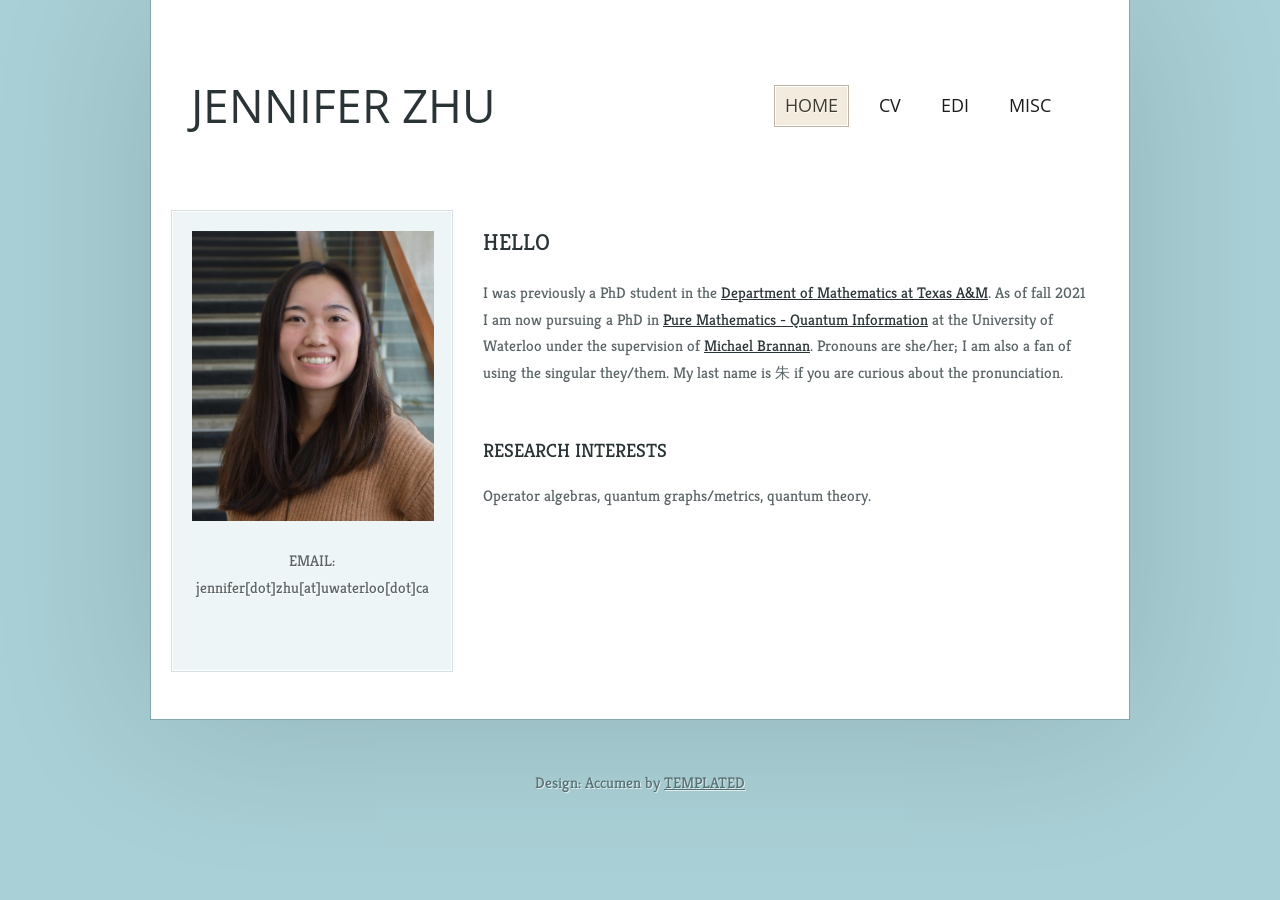
==== index.html @ d4dd519e "Update index.html" ====
<!DOCTYPE html PUBLIC "-//W3C//DTD XHTML 1.0 Strict//EN" "http://www.w3.org/TR/xhtml1/DTD/xhtml1-strict.dtd">
<!--
Design by TEMPLATED
http://templated.co
Released for free under the Creative Commons Attribution License

Name       : Accumen
Description: A two-column, fixed-width design with dark color scheme.
Version    : 1.0
Released   : 20120712
-->
<html xmlns="http://www.w3.org/1999/xhtml">
	<head>
	    <meta http-equiv="content-type" content="text/html; charset=utf-8" />
		<meta name="description" content="" />
		<meta name="keywords" content="" />
		<style type="text/css">
		  img {
		      display: block;
		      margin-left: auto;
		      margin-right: auto;
		  }
		</style>
		<title>Jennifer Zhu</title>
		<link rel="stylesheet" type="text/css" href="//fonts.googleapis.com/css?family=Open+Sans" />
		<link rel="stylesheet" type="text/css" href="//fonts.googleapis.com/css?family=Kreon" />
		<link rel="stylesheet" type="text/css" href="style.css" />
		<!-- <link rel="icon" href="images/winklewatchesover.jpg"> -->
	</head>
	<body>
		<div id="wrapper">
			<div id="header">
				<div id="logo">
					<h1><a href="index.html">Jennifer Zhu</a></h1>
				</div>
				<div id="menu">
					<ul>
					  <li class="first active"><a href="index.html">Home</a></li>
					  <li><a href="CV.html">CV</a></li>
					  <li><a href="EDI.html">EDI</a></li>
					  <li class="last"><a href="misc.html">Misc</a></li>
					</ul>
					<br class="clearfix" />
				</div>
			</div>
			<div id="page">
				<div id="sidebar">
					<div class="box">
						
					  <img class="center" src="images/profile.jpg" width="242" height="290" alt="" title="" />
					  <br>
					  <p style="text-align:center">
					    EMAIL: jennifer[dot]zhu[at]uwaterloo[dot]ca
					  <br/>
					  </p>
					</div>
				</div>
				<div id="content">
					<div class="box">
						<h2>HELLO</h2>
						
						<p>
						  I was previously a PhD student in the  <a href="https://www.math.tamu.edu/" rel="nofollow">Department of Mathematics at Texas A&amp;M</a>. 
						  As of fall 2021 I am now pursuing a PhD in <a href="https://uwaterloo.ca/pure-mathematics-quantum-information/" 
						  rel="nofollow">Pure Mathematics - Quantum Information</a> at the University of Waterloo under the supervision of 
						  <a href="https://www.math.uwaterloo.ca/~m2branna/" rel="nofollow">Michael Brannan</a>. Pronouns are she/her; I am also a fan of using 
						  the singular they/them. My last name is 朱 if you are curious about the pronunciation.
						</p>
					</div>
					<div class="box">
						<h3>Research Interests</h3>
						<p>
						  Operator algebras, quantum graphs/metrics, quantum theory.
						</p>
					</div>
					<div class="box">
					</div>
					<br class="clearfix" />
				</div>
				<br class="clearfix" />
			</div>
			
		</div>
		<div id="footer">
			 Design: Accumen by <a href="http://templated.co" rel="nofollow">TEMPLATED</a> 
		</div>
	</body>
</html>
---- style.css ----
/*
Design by TEMPLATED
http://templated.co
Released for free under the Creative Commons Attribution License

Name       : Accumen
Description: A two-column, fixed-width design with dark color scheme.
Version    : 1.0
Released   : 20120712
*/

* {
	margin: 0;
	padding: 0;
}

a {
	text-decoration: underline;
	color: #FF381A;
}

a:hover {
	text-decoration: none;
}

body {
	line-height: 1.75em;
	background: #A9D0D6;
	font-size: 11.5pt;
	color: #5A6466;
}

body,input {
	font-family: Kreon;
}

br.clearfix {
	clear: both;
}

h1,h2,h3,h4 {
	text-transform: uppercase;
	font-weight: normal;
}

h2 {
	font-size: 1.5em;
}

h2,h3,h4 {
	font-family: "Kreon", sans-serif;
	color: #2A3436;
	margin-bottom: 1em;
}

h3 {
	font-size: 1.25em;
}

h4 {
	font-size: 1em;
}

img.alignleft {
	float: left;
	margin: 5px 30px 20px 0;
}

img.aligntop {
	margin: 5px 0 20px 0;
}

p {
	margin-bottom: 1.5em;
}

ul {
	margin-bottom: 1.5em;
}

ul h4 {
	margin-bottom: 0.35em;
}

a {
	color: #2A3436;
}

.box {
	margin: 0 0 50px 0;
}

#content {
	padding: 0;
	width: 615px;
	margin: 0 0 0 285px;
}

#footer {
	padding: 50px 0 80px 0;
	text-align: center;
	text-shadow: 1px 1px 0px rgba(255,255,255,0.7);
	color: #587477;
}

#footer a {
	color: #587477;
}

#header {
	height: 130px;
	padding: 40px;
	position: relative;
}

#logo {
	position: absolute;
	top: 40px;
	left: 40px;
	height: 130px;
	line-height: 130px;
}

#logo a {
	color: #2A3436;
	text-decoration: none;
}

#logo h1 {
	font-family: "Open Sans", sans-serif;
	font-size: 3em;
}

#menu {
	line-height: 57px;
	position: absolute;
	right: 40px;
	top: 76px;
	height: 57px;
	font-family: "Open Sans", sans-serif;
}

#menu a {
	text-transform: uppercase;
	text-decoration: none;
	color: #1C1C1C;
	font-size: 1.2em;
}

#menu ul {
	padding: 0 20px 0 20px;
	list-style: none;
}

#menu ul li {
	display: inline;
	padding: 10px 10px 10px 10px;
	margin: 0 8px 0 8px;
}

#menu ul li.active {
	background: #F2EBDE;
	border: solid 1px #BFB5A4;
	box-shadow: inset 0px 0px 0px 1px #fff;
	text-shadow: 1px 1px 0px rgba(255,255,255,0.9);
}

#menu ul li.active a {
	color: #403B31;
}

#page {
	margin: 0;
	position: relative;
	width: 900px;
	padding: 20px 40px 0 40px;
}

#page .section-list {
	padding-left: 0;
	list-style: none;
}

#page .section-list li {
	padding: 25px 0 25px 0;
	clear: both;
}

#page ul {
	list-style: none;
}

#page ul li {
	border-top: solid 1px #DDD;
	padding: 10px 0 10px 0;
}

#page ul li.first {
	padding-top: 0;
	border-top: 0;
}

#page-bottom {
	padding: 40px 40px 0 40px;
	color: #302F2C;
	background: #F2EBDE;
	position: relative;
	width: 898px;
	border-top: solid 1px #BFB5A4;
	box-shadow: inset 0px 0px 0px 1px #fff;
	text-shadow: 1px 1px 0px rgba(255,255,255,0.9);
}

#page-bottom a {
	color: #1B1A18;
}

#page-bottom h2, #page-bottom h3, #page-bottom h4 {
	color: #3F3D39;
}

#page-bottom ul {
	list-style: none;
}

#page-bottom ul li {
	border-top: solid 1px #BAB5AB;
	padding: 10px 0 10px 0;
}

#page-bottom ul li.first {
	border-top: 0;
	padding-top: 0;
}

#page-bottom-content {
	width: 615px;
	margin: 0 0 0 285px;
}

#page-bottom-sidebar {
	float: left;
	width: 250px;
}

#sidebar {
	position: relative;
	left: -20px;
	top: -20px;
	float: left;
	width: 240px;
	background: #EEF5F6;
	padding: 20px;
	border: solid 1px #D6E0E2;
	margin: 0 10px 0 0;
	text-shadow: 1px 1px 0px rgba(255,255,255,1);
	box-shadow: inset 0px 0px 0px 1px #fff;
}

#wrapper {
	width: 978px;
	position: relative;
	background: #FFF;
	margin: 0 auto 0 auto;
	box-shadow: 0px 0px 150px 0px rgba(0,0,0,0.15);
	border: solid 1px #82A7AD;
	border-top: 0;
}
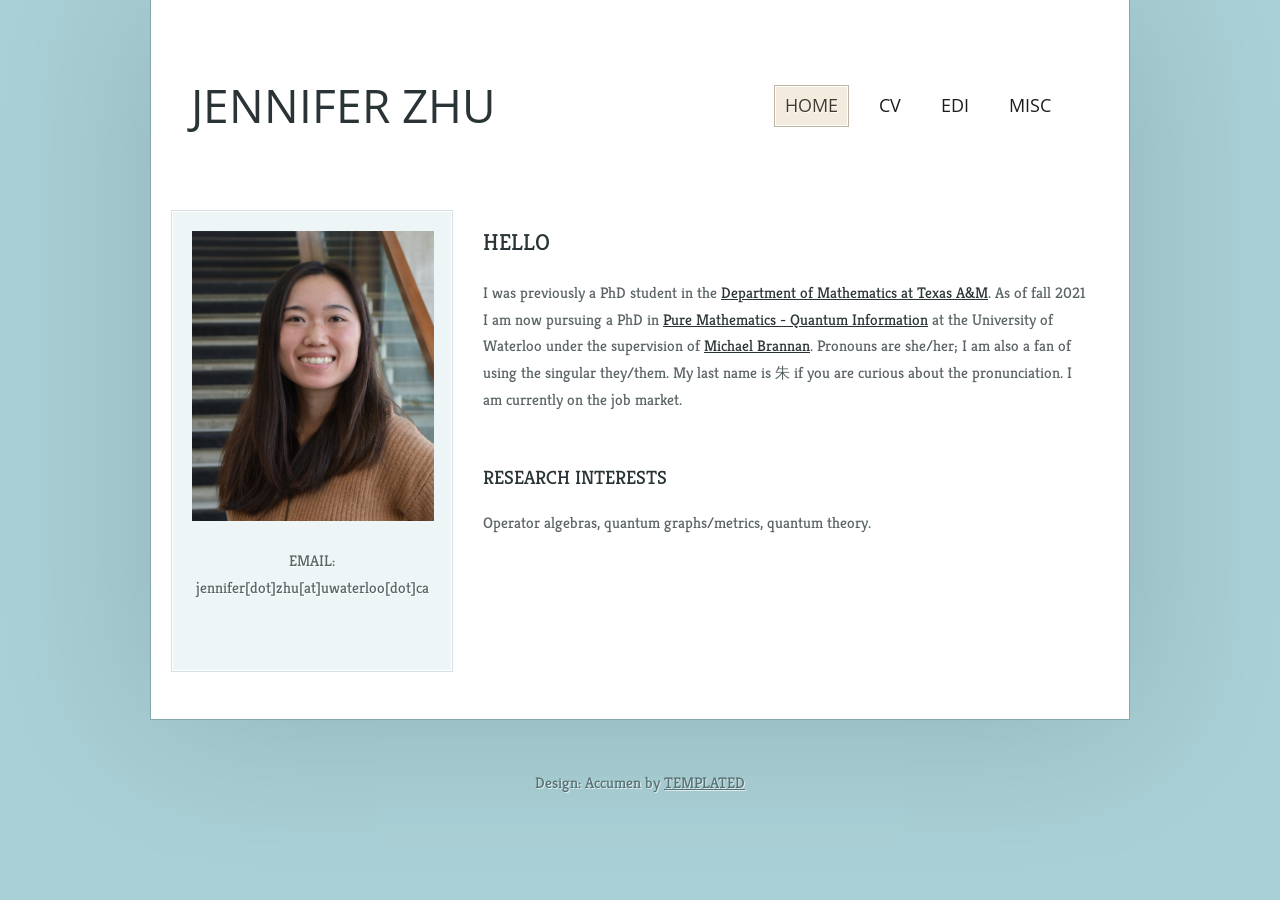
==== commit 3428ad16: "Update index.html" ====
--- a/index.html
+++ b/index.html
@@ -64,7 +64,7 @@
 						  As of fall 2021 I am now pursuing a PhD in <a href="https://uwaterloo.ca/pure-mathematics-quantum-information/" 
 						  rel="nofollow">Pure Mathematics - Quantum Information</a> at the University of Waterloo under the supervision of 
 						  <a href="https://www.math.uwaterloo.ca/~m2branna/" rel="nofollow">Michael Brannan</a>. Pronouns are she/her; I am also a fan of using 
-						  the singular they/them. My last name is 朱 if you are curious about the pronunciation.
+						  the singular they/them. My last name is 朱 if you are curious about the pronunciation. I am currently on the job market.
 						</p>
 					</div>
 					<div class="box">
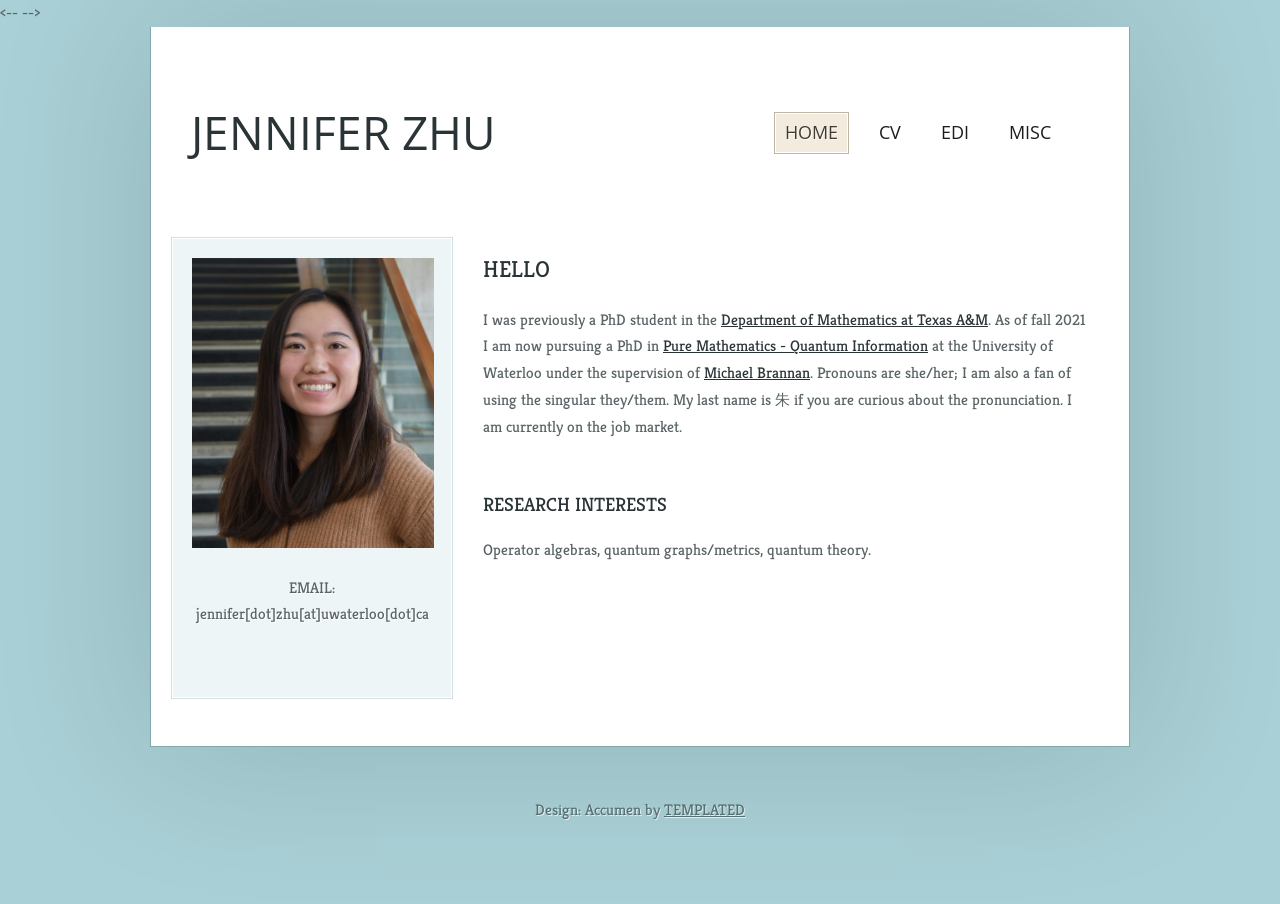
==== commit d5dcf6d8: "Update index.html" ====
--- a/index.html
+++ b/index.html
@@ -25,7 +25,7 @@
 		<link rel="stylesheet" type="text/css" href="//fonts.googleapis.com/css?family=Open+Sans" />
 		<link rel="stylesheet" type="text/css" href="//fonts.googleapis.com/css?family=Kreon" />
 		<link rel="stylesheet" type="text/css" href="style.css" />
-		<!-- <link rel="icon" href="images/winklewatchesover.jpg"> -->
+		<-- <link rel="icon" href="images/jz-costco.jpg"> -->
 	</head>
 	<body>
 		<div id="wrapper">
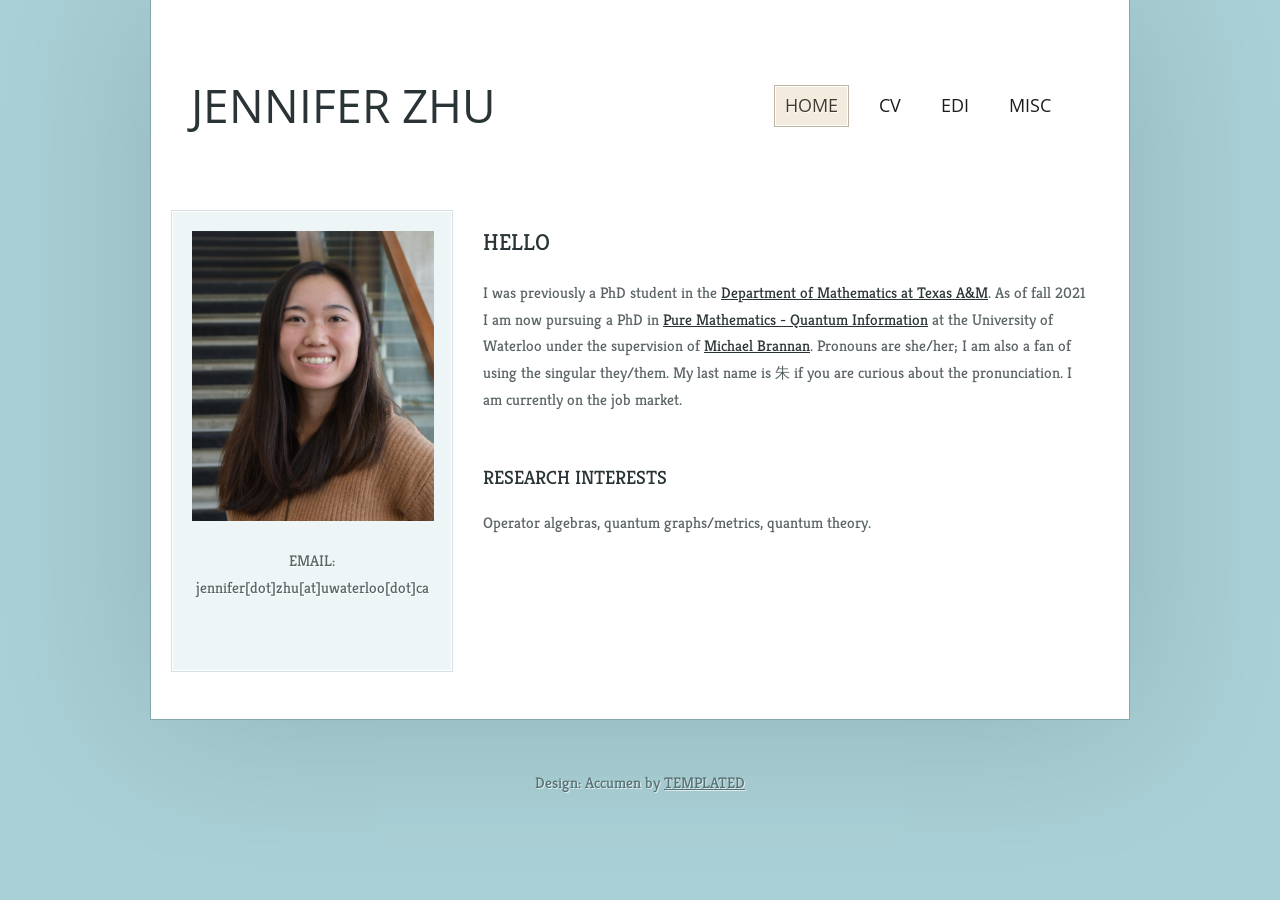
==== commit 45f955a7: "Update index.html" ====
--- a/index.html
+++ b/index.html
@@ -25,7 +25,6 @@
 		<link rel="stylesheet" type="text/css" href="//fonts.googleapis.com/css?family=Open+Sans" />
 		<link rel="stylesheet" type="text/css" href="//fonts.googleapis.com/css?family=Kreon" />
 		<link rel="stylesheet" type="text/css" href="style.css" />
-		<-- <link rel="icon" href="images/jz-costco.jpg"> -->
 	</head>
 	<body>
 		<div id="wrapper">
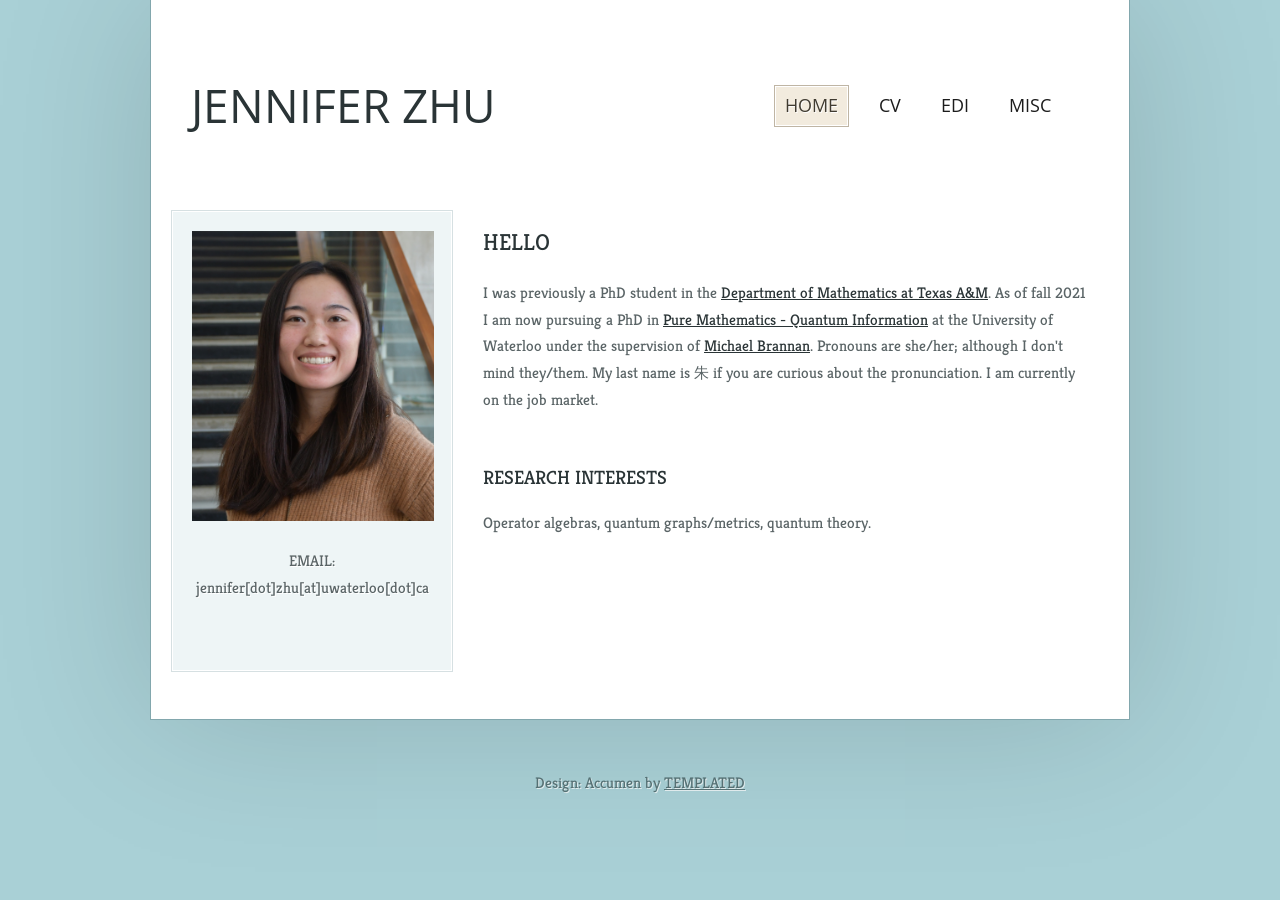
==== commit a8a60914: "Update index.html" ====
--- a/index.html
+++ b/index.html
@@ -62,8 +62,7 @@
 						  I was previously a PhD student in the  <a href="https://www.math.tamu.edu/" rel="nofollow">Department of Mathematics at Texas A&amp;M</a>. 
 						  As of fall 2021 I am now pursuing a PhD in <a href="https://uwaterloo.ca/pure-mathematics-quantum-information/" 
 						  rel="nofollow">Pure Mathematics - Quantum Information</a> at the University of Waterloo under the supervision of 
-						  <a href="https://www.math.uwaterloo.ca/~m2branna/" rel="nofollow">Michael Brannan</a>. Pronouns are she/her; I am also a fan of using 
-						  the singular they/them. My last name is 朱 if you are curious about the pronunciation. I am currently on the job market.
+						  <a href="https://www.math.uwaterloo.ca/~m2branna/" rel="nofollow">Michael Brannan</a>. Pronouns are she/her; although I don't mind they/them. My last name is 朱 if you are curious about the pronunciation. I am currently on the job market.
 						</p>
 					</div>
 					<div class="box">
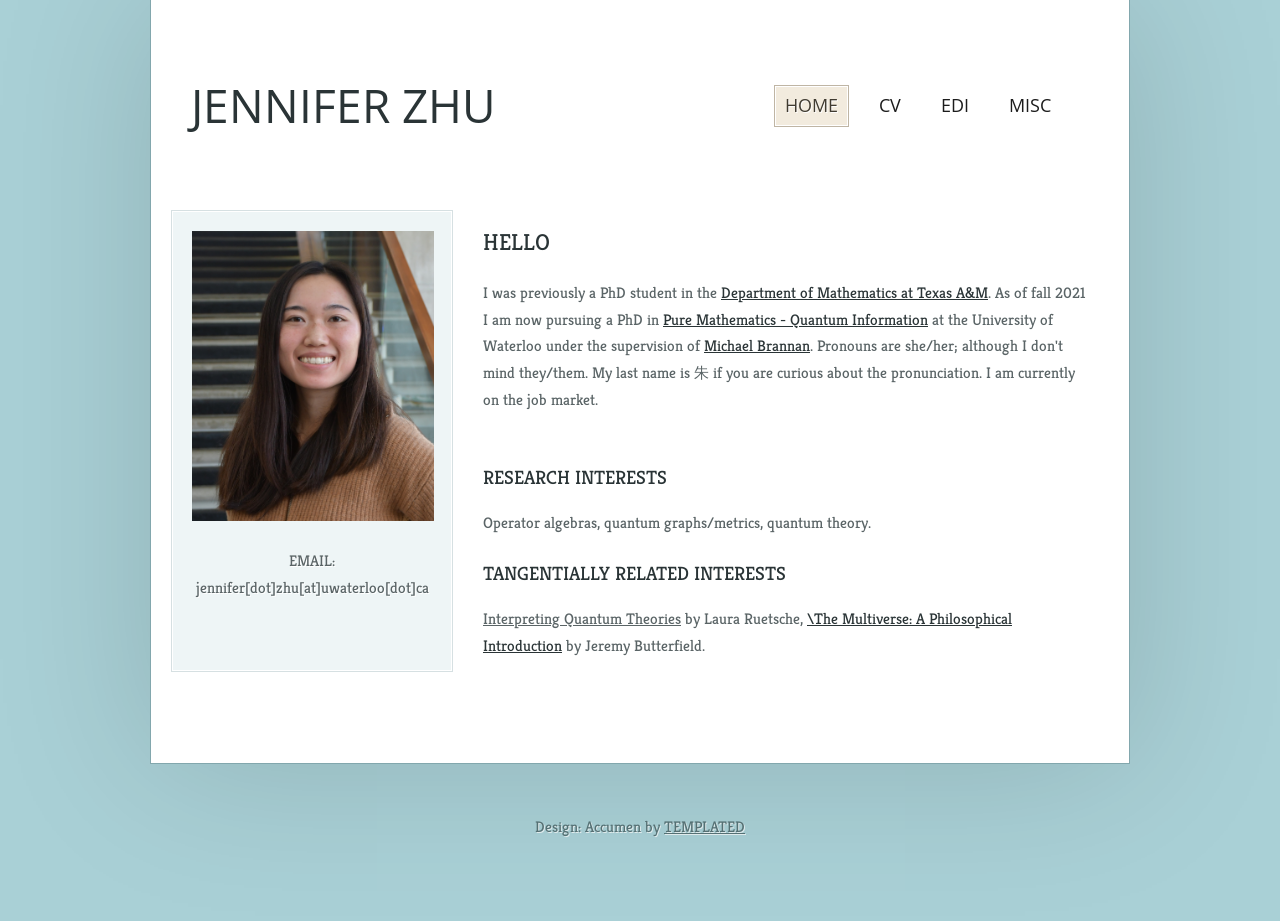
==== commit 2866efec: "Update index.html" ====
--- a/index.html
+++ b/index.html
@@ -57,7 +57,6 @@
 				<div id="content">
 					<div class="box">
 						<h2>HELLO</h2>
-						
 						<p>
 						  I was previously a PhD student in the  <a href="https://www.math.tamu.edu/" rel="nofollow">Department of Mathematics at Texas A&amp;M</a>. 
 						  As of fall 2021 I am now pursuing a PhD in <a href="https://uwaterloo.ca/pure-mathematics-quantum-information/" 
@@ -69,6 +68,10 @@
 						<h3>Research Interests</h3>
 						<p>
 						  Operator algebras, quantum graphs/metrics, quantum theory.
+						</p>
+						<h3>Tangentially Related Interests</h3>
+						<p>
+						  <u>Interpreting Quantum Theories</u> by Laura Ruetsche, <a href="https://arxiv.org/abs/2505.23639" rel="nofollow"> \<u>The Multiverse: A Philosophical Introduction</u></a> by Jeremy Butterfield. 
 						</p>
 					</div>
 					<div class="box">
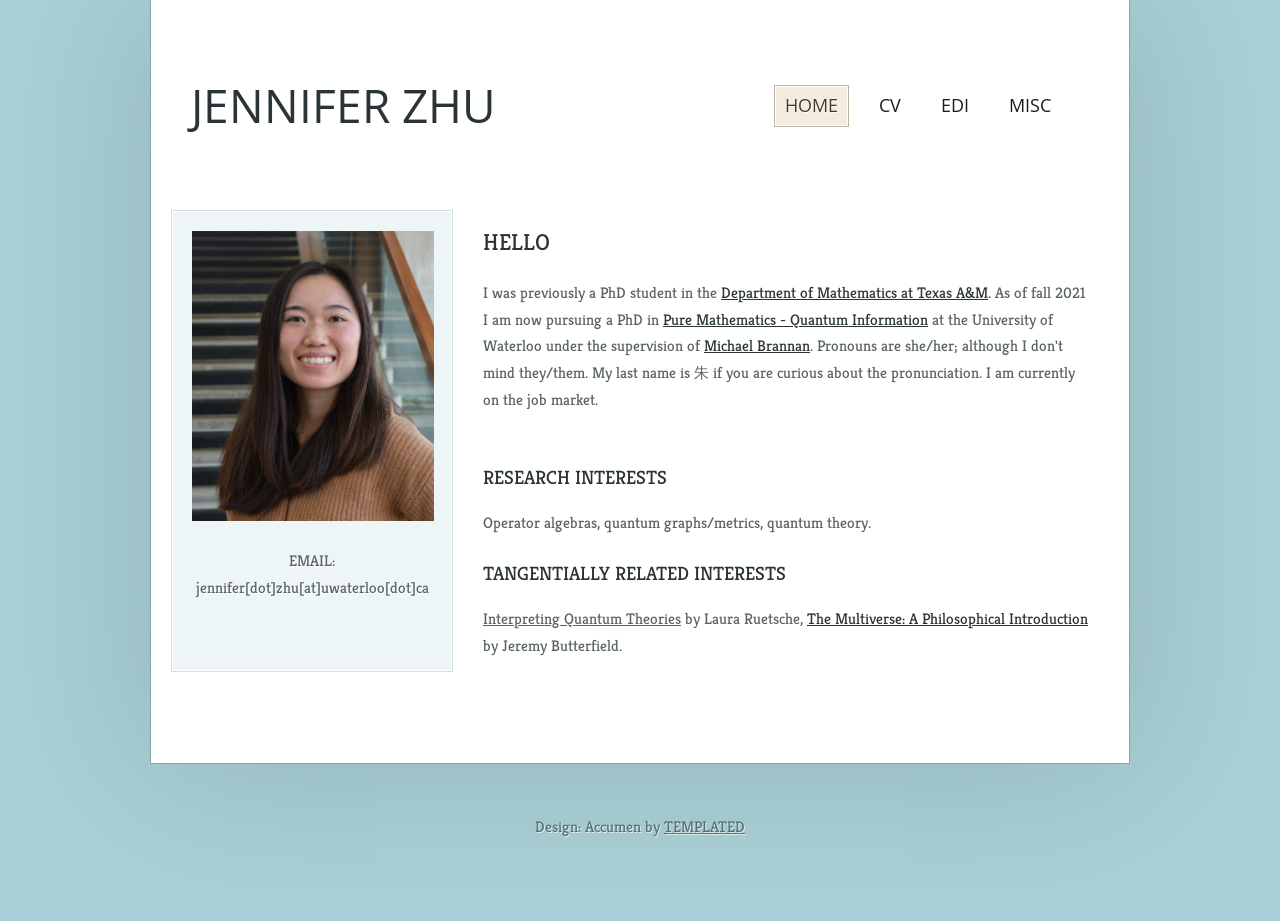
==== commit b07d9594: "Update index.html" ====
--- a/index.html
+++ b/index.html
@@ -71,7 +71,7 @@
 						</p>
 						<h3>Tangentially Related Interests</h3>
 						<p>
-						  <u>Interpreting Quantum Theories</u> by Laura Ruetsche, <a href="https://arxiv.org/abs/2505.23639" rel="nofollow"> \<u>The Multiverse: A Philosophical Introduction</u></a> by Jeremy Butterfield. 
+						  <u>Interpreting Quantum Theories</u> by Laura Ruetsche, <a href="https://arxiv.org/abs/2505.23639" rel="nofollow"> <u>The Multiverse: A Philosophical Introduction</u></a> by Jeremy Butterfield. 
 						</p>
 					</div>
 					<div class="box">
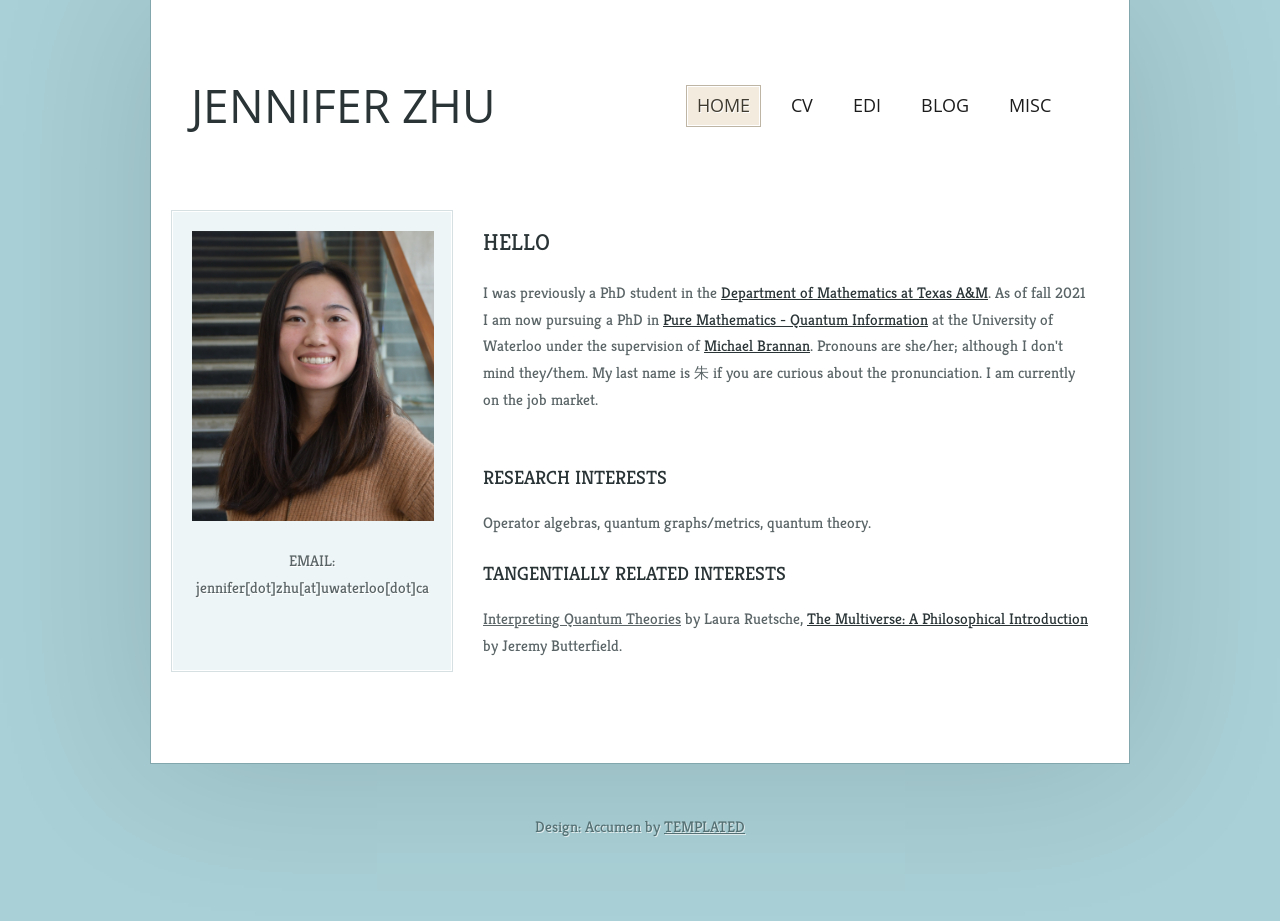
==== commit 38fed5d8: "Update index.html" ====
--- a/index.html
+++ b/index.html
@@ -37,6 +37,7 @@
 					  <li class="first active"><a href="index.html">Home</a></li>
 					  <li><a href="CV.html">CV</a></li>
 					  <li><a href="EDI.html">EDI</a></li>
+					  <li><a href="Blog.html">Blog</a></li>
 					  <li class="last"><a href="misc.html">Misc</a></li>
 					</ul>
 					<br class="clearfix" />
